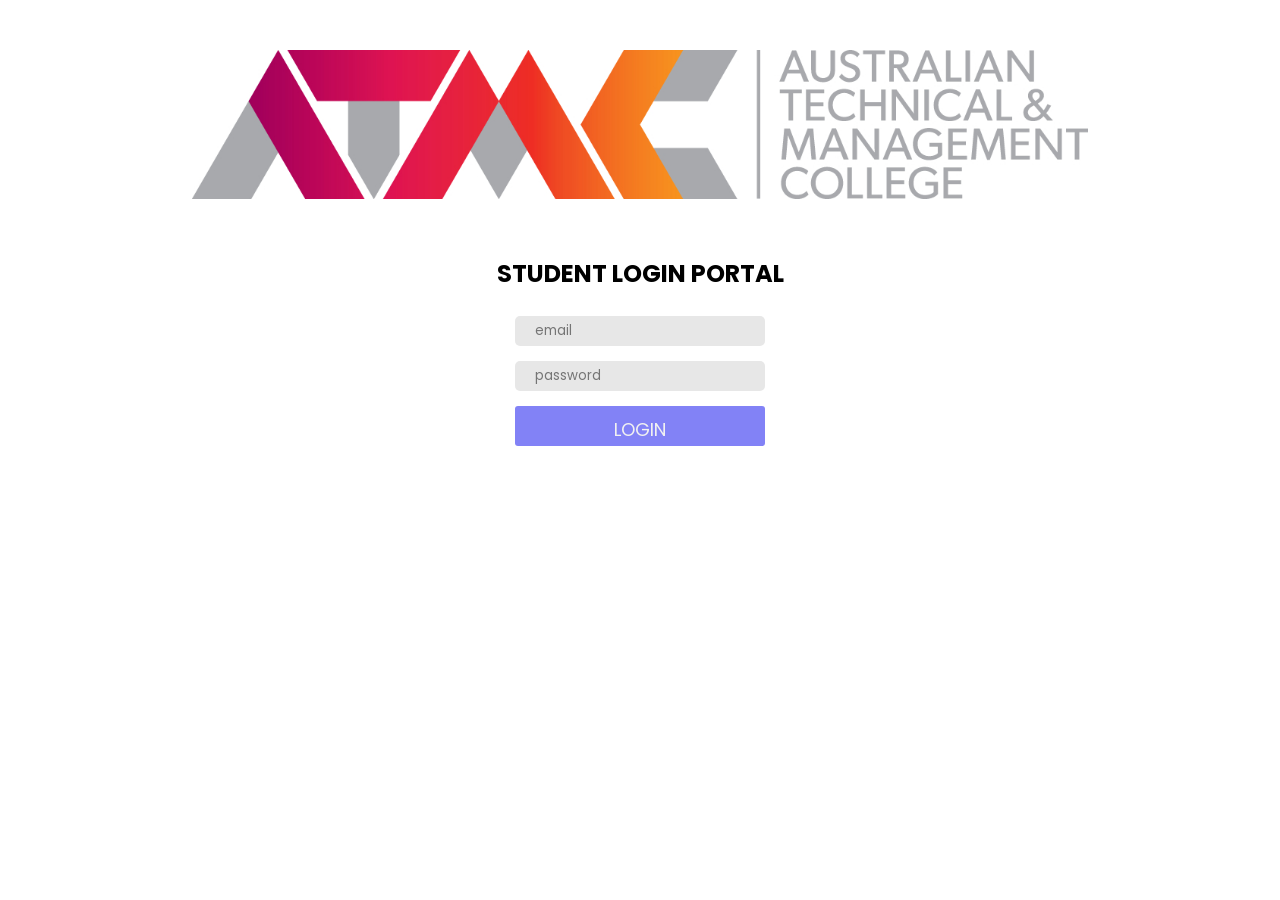
==== code/student-login.html @ 6d0c8a9d "Version 1.0 Co-Authored-By: ultemateaziz <71059002+ultemateaziz@users.noreply.github.com>" ====
<!DOCTYPE html>
<html lang="en">
<head>
    <meta charset="UTF-8">
    <meta http-equiv="X-UA-Compatible" content="IE=edge">
    <meta name="viewport" content="width=device-width, initial-scale=1.0">
    <title>ATMC - Student </title>
    <link rel="stylesheet" href="../css/style.css">
</head>
<body>
    <section id="container">
        <img src="../images/ATMC_.jpg" alt="">
    </section>
    <section id="staff-login">
        <form action="../php/student.php" method="post">
            <h2>STUDENT LOGIN PORTAL</h2>
            <br>
            <div class="login-main">
            <div class="login">
                <form id="myForm" action="home.html">
                    <input type="text" name="username" placeholder="email" id="input1" required>
                    <input type="text" name="password" placeholder="password" id="input2" required>
                    <button type="submit">LOGIN</button>
                </form>
            </div>
            </div>
        </form>
    </section>
    <script src="../js/script.js"></script>
</body>
</html>
---- css/style.css ----
@import url('https://fonts.googleapis.com/css2?family=Poppins&display=swap');
*{
     margin: 0;
     padding: 0;
     font-family: 'Poppins', sans-serif;
     box-sizing: border-box;
     
}

#container img{
    width: 70%;
    margin: 50px 15%;
}
#container-2{
    display: flex;
    justify-content: center;
    flex-wrap: wrap;
}
#container-2 .container-2-list{
    width: 300px;
    background-color: #E3E6F3;
    height: 100px;
    margin: 0px 20px;
    text-align: center;
    padding: 35px 0px;
    border-radius: 4px;
    margin-bottom: 20px;
}
#container-2 .container-2-list a{
    color: rgb(78, 78, 214);
    text-decoration: none;
    font-size: 20px;
    cursor: pointer;
}
#container-2 .container-2-list a:hover{
    text-decoration: underline;
}
#staff-login h2{
    text-align: center;
}
.login-main{
    display: flex;
    justify-content: center;
}
.login{
    width: 250px;
    display: flex;
    flex-direction: column;
    justify-content: center;
}
.login input{
    width: 250px;
    height: 30px;
    margin-bottom: 15px;
    background-color: #e7e7e7;
    outline: none;
    border: none;
    padding: 5px 0px 5px 20px;
    border-radius: 5px;
}

button{
    width: 250px;
    height: 40px;
    margin-bottom: 15px;
    background-color: #8282f6;
    outline: none;
    border: none;
    color: #f1f1f1;
    border-radius: 3px;
    font-size: 18px;
    padding: 10px  5px;
    cursor: pointer;
}
#back a{
    background-color: #8b9fb4;
    color: #e7e7e7;
    text-decoration: none;
    padding: 7px 20px;
    margin-left: 20%;
    border-radius: 50px 0px 0px 50px;
}
#staff{
    padding: 0px 20px;
}
#staff h2{
    text-align: center;
    font-size: 30px;
    color: orange;
}
#staff .menu-main{
   display: flex;
   justify-content: center;
}
#staff .profile-icon-container{
    display: flex;
    justify-content: center;
}
#staff .profile-icon{
    width: 100px;
}
.menu ul{
    text-align: center;
    margin: 20px 0px;
}
.menu ul li{
    height: 50px;
    width: 300px;
    margin: 10px 0px;
    background-color: #8b9fb4;
    list-style: none;
    border-radius: 3px;
    padding-top: 15px;
}
.menu ul li a{
    text-decoration: none;
    color: #e7e7e7;
    font-weight: 600;
}

#gpa{
    width: 250px;
    height: 40px;
    margin-bottom: 15px;
    background-color: #527f3d;
    outline: none;
    border: none;
    color: #f1f1f1;
    border-radius: 3px;
    font-size: 18px;
    padding: 5px  5px;
    cursor: pointer;
}
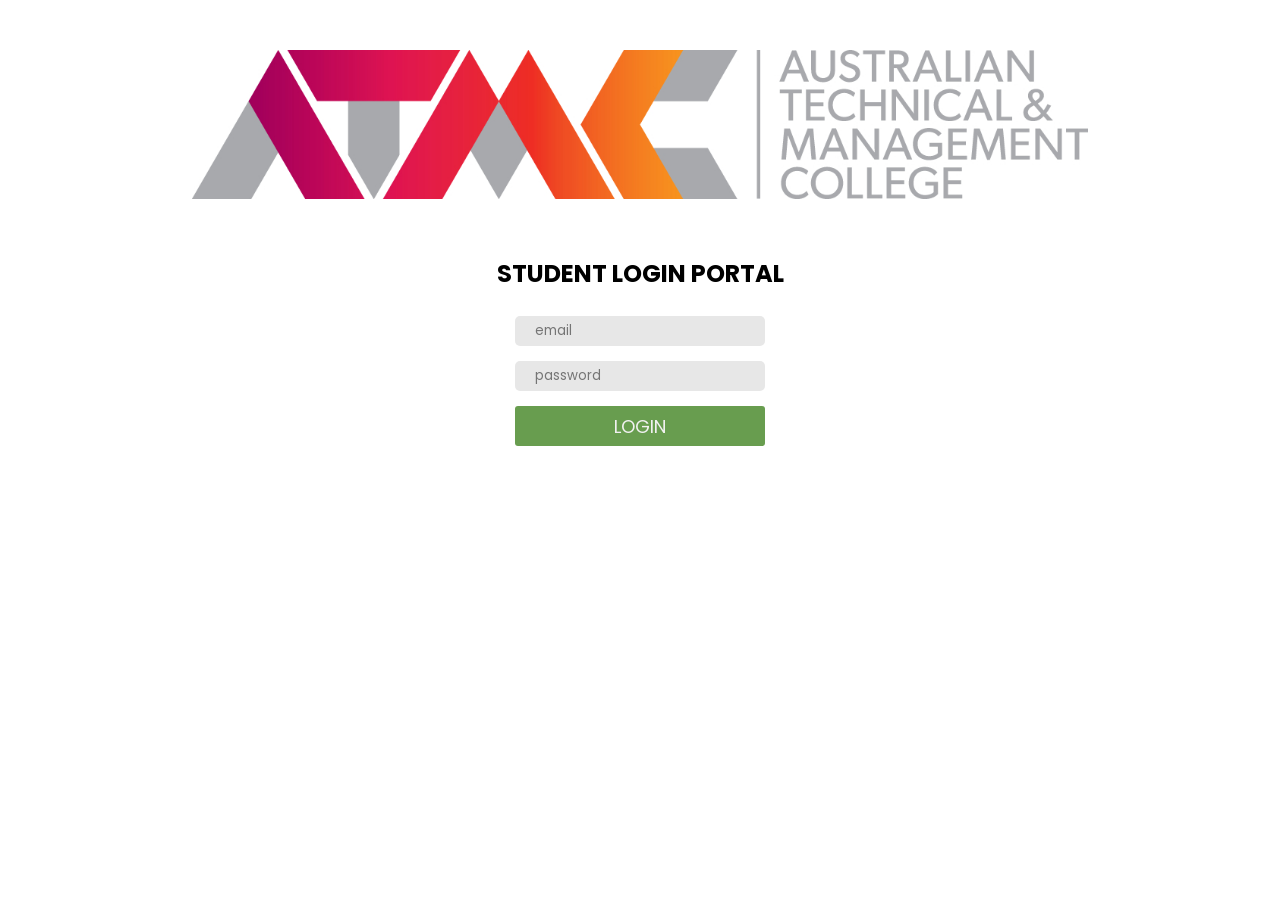
==== commit 3523f0a3: "Student register" ====
--- a/code/student-login.html
+++ b/code/student-login.html
@@ -5,11 +5,11 @@
     <meta http-equiv="X-UA-Compatible" content="IE=edge">
     <meta name="viewport" content="width=device-width, initial-scale=1.0">
     <title>ATMC - Student </title>
-    <link rel="stylesheet" href="../css/style.css">
+    <link rel="stylesheet" href="/css/style.css">
 </head>
 <body>
     <section id="container">
-        <img src="../images/ATMC_.jpg" alt="">
+        <img src="/images/ATMC_.jpg" alt="">
     </section>
     <section id="staff-login">
         <form action="../php/student.php" method="post">
@@ -26,6 +26,6 @@
             </div>
         </form>
     </section>
-    <script src="../js/script.js"></script>
+    <script src="/js/script.js"></script>
 </body>
 </html>
--- a/css/style.css
+++ b/css/style.css
@@ -118,11 +118,11 @@
     font-weight: 600;
 }
 
-#gpa{
+button{
     width: 250px;
     height: 40px;
     margin-bottom: 15px;
-    background-color: #527f3d;
+    background-color: #689d4f;
     outline: none;
     border: none;
     color: #f1f1f1;
@@ -131,3 +131,133 @@
     padding: 5px  5px;
     cursor: pointer;
 }
+
+
+/* SFIA SKILLS PAGE START */
+ 
+.skills-container{
+    width: 100%;
+    padding: 0px 10%;
+    display: flex;
+    justify-content: space-between;
+    flex-wrap: wrap;
+}
+.skills-container .skills-container-list{
+    margin-bottom: 20px;
+}
+.skills-container input[type=text]{
+    width: 200px;
+    height: 30px;
+    padding-left: 10px;
+}
+.btn{
+    padding: 20px 10%;
+    display: flex;
+    justify-content: end;
+}
+.custom-select {
+    position: relative;
+    font-family: Arial;
+  }
+  
+  .custom-select select {
+    display: none;
+  }
+  
+  .select-selected {
+    background-color: DodgerBlue;
+  }
+  .select-selected:after {
+    position: absolute;
+    content: "";
+    top: 14px;
+    right: 10px;
+    width: 0;
+    height: 0;
+    border: 6px solid transparent;
+    border-color: #fff transparent transparent transparent;
+  }
+  
+  .select-selected.select-arrow-active:after {
+    border-color: transparent transparent #fff transparent;
+    top: 7px;
+  }
+  .select-items div,.select-selected {
+    color: #ffffff;
+    padding: 8px 16px;
+    border: 1px solid transparent;
+    border-color: transparent transparent rgba(0, 0, 0, 0.1) transparent;
+    cursor: pointer;
+    user-select: none;
+  }
+  .select-items {
+    position: absolute;
+    background-color: DodgerBlue;
+    top: 100%;
+    left: 0;
+    right: 0;
+    z-index: 99;
+  }
+  .select-hide {
+    display: none;
+  }
+  
+  .select-items div:hover, .same-as-selected {
+    background-color: rgba(0, 0, 0, 0.1);
+  }
+
+
+/* SFIA SKILLS PAGE END */
+
+
+/* GROUPS PAGE START */
+.popup {
+    display: none;
+    position: fixed;
+    top: 0;
+    left: 0;
+    width: 100%;
+    height: 100%;
+    background-color: rgba(0, 0, 0, 0.5);
+}
+
+.popup-content {
+    background-color: #fff;
+    width: 380px;
+    max-width: 80%;
+    padding: 40px;
+    position: absolute;
+    top: 50%;
+    left: 50%;
+    transform: translate(-50%, -50%);
+    box-shadow: 0 0 10px rgba(0, 0, 0, 0.3);
+}
+.popup .popup-content h3{
+    font-size: 24px;
+    text-align: center;
+    color: orange;
+}
+.close {
+    position: absolute;
+    top: 10px;
+    right: 10px;
+    font-size: 20px;
+    cursor: pointer;
+}
+/*  GROUPS PAGE END */
+
+
+/*  UPLOAD PAGE START */
+#staff .upload h3{
+    text-align: center;
+    background-color: #8b9fb4;
+    color: #e7e7e7;
+    padding: 5px 0px;
+}
+#staff .upload-container{
+    display: flex;
+    justify-content: center;
+}
+
+
+/*  UPLOAD PAGE END */
